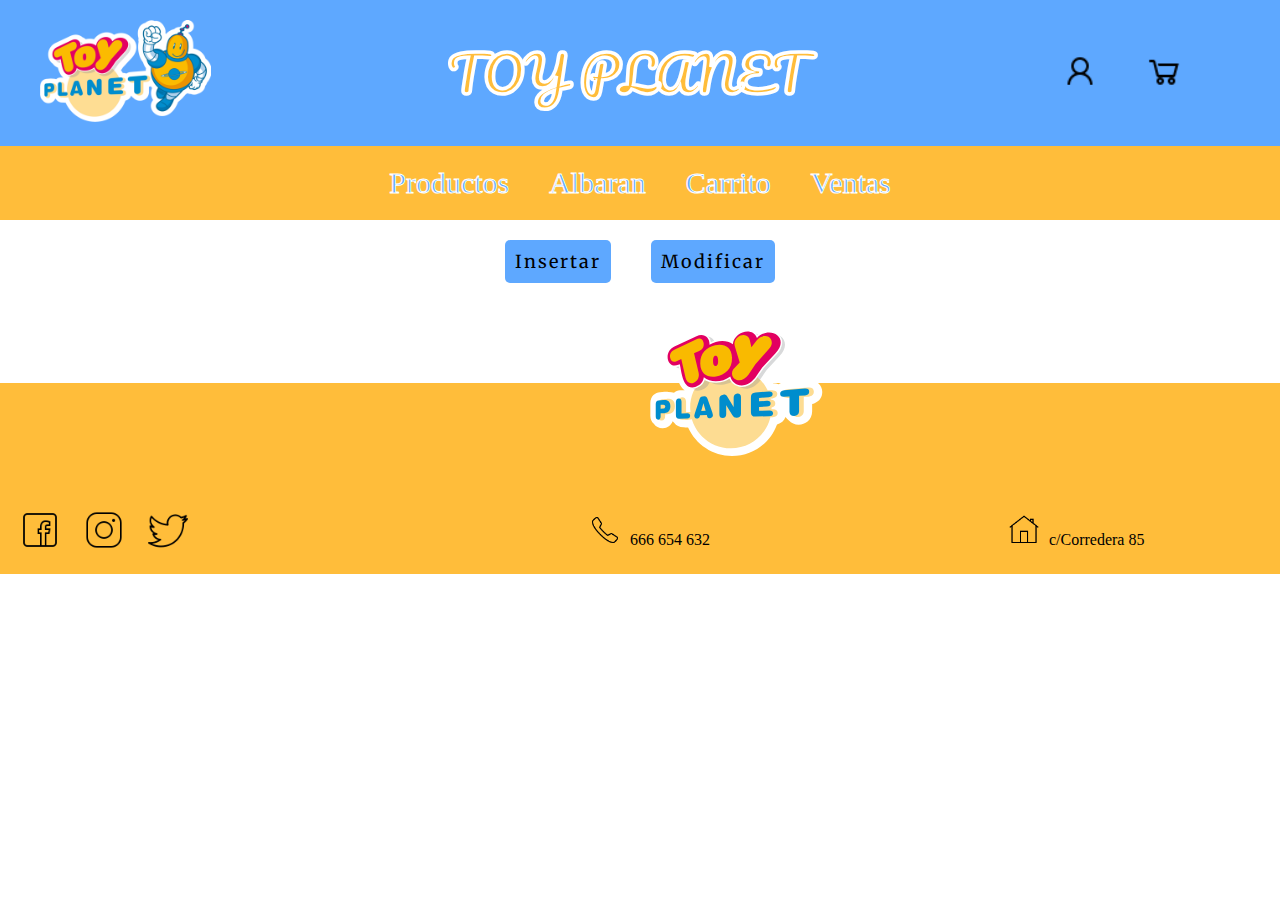
==== tienda/html/productos.html @ 1985d624 "tienda" ====
<!DOCTYPE html>
<html lang="es">
<head>
    <meta charset="UTF-8">
    <meta http-equiv="X-UA-Compatible" content="IE=edge">
    <meta name="viewport" content="width=device-width, initial-scale=1.0">
    <title>Productos</title>
</head>
<body>
    <link rel="stylesheet" href="../css/estilos.css">
    <link rel="shortcut icon" href="../img/logo-footer.svg" type="image/x-icon">
    <link rel="preconnect" href="https://fonts.googleapis.com">
    <link rel="preconnect" href="https://fonts.googleapis.com">
    <link rel="preconnect" href="https://fonts.gstatic.com" crossorigin>
    <link href="https://fonts.googleapis.com/css2?family=Pacifico&display=swap" rel="stylesheet">
    <link rel="preconnect" href="https://fonts.googleapis.com"><link rel="preconnect" href="https://fonts.gstatic.com" crossorigin><link href="https://fonts.googleapis.com/css2?family=Merriweather:ital,wght@0,300;0,400;0,700;0,900;1,300;1,400;1,700;1,900&display=swap" rel="stylesheet">
    <link rel="stylesheet" href="../css/productos.css">
</head>
<body>
    <header>
        <a href="../index.html"><img src="../img/logo.png" alt="toy Planet" id="logo"></a>
        <h1>TOY PLANET</h1>
        <div id="iconos">
            <a href="usuario.html"><img src="../img/icons8-usuario-de-género-neutro-32.png" alt="usuario" class="icono"></a>
            <a href="carrito.html"><img src="../img/icons8-carrito-de-compras-32.png" alt="carrito" class="icono"></a>
        </div>
    </header>
    <nav>
        <ul>
            <li><a href="productos.html">Productos</a></li>
            <li><a href="albaran.html">Albaran</a></li>
            <li><a href="carrito.html">Carrito</a></li>
            <li><a href="ventas.html">Ventas</a></li>
        </ul>
    </nav>
    <main>
        <ul>
            <li><a href="insertar.html">Insertar</a></li>
            <li><a href="modificar.html">Modificar</a></li>
        </ul>
        
    </main>
    <footer>
        <img src="../img/logo-footer.svg" alt="toy Planet" id="logoFooter">
        <section>
        <article>
            <a href="#"><img src="../img/icons8-facebook-50.png" alt="facebook"></a>
            <a href="#"><img src="../img/icons8-instagram-50.png" alt="instagram"></a>
            <a href="#"><img src="../img/icons8-twitter-50.png" alt="twitter"></a>
        </article>
        <article class="text">
            <a href="#"><img src="../img/icons8-teléfono-50.png" alt="telefono">666 654 632</a>
        </article>
        <article class="text">
            <a href="#"><img src="../img/icons8-casa-50.png" alt="direccion">c/Corredera 85</a>
        </article>
    </section>
    </footer>
</body>
</html>
---- tienda/css/estilos.css ----
*{
    margin: 0;
    padding: 0;
    box-sizing: border-box;
}
header{
    background-color: #5EA8FF;
    display: flex;
    padding: 20px;
    justify-content: center;
    align-items: center;
    position: sticky;
}
header img#logo{
    width: 40%;
    flex: 10%;
    margin-left: 20px;
}
header h1{
    font-family: 'Pacifico', cursive;
    font-size: 50px;
    -webkit-text-stroke: 2px #fff;
    color: #FFBD3A; 
    flex: 40%;
}
header div#iconos{
    flex: 10%;
}
header img.icono{
    width: 40px;
    margin: 20px;
}
nav{
    background-color: #FFBD3A;
    position: sticky;
    top:0px;
}
nav ul{
    display: flex;
    justify-content: center;
    list-style: none;
    align-items: center;
}
nav ul li{
    margin: 20px;
}
nav ul li a{
    text-decoration: none;
    color: #5EA8FF;
    display: inline-block;
    -webkit-text-stroke: 1px rgb(255, 255, 255);
    font-size: 30px;
}
nav ul li a:hover{
    -webkit-text-stroke: 1px rgb(10, 10, 10);
}
main video{
    margin: auto;
    display: flex;
}
main section{
    display: flex;
    justify-content: center;
    align-items: center;
    margin-top: 10px;
}
main section article{
    border-radius: 5px;
    display: flex;
    flex-direction: column;
    align-items: center;
    justify-content: center;
    margin: 20px;
    background-color: #fff;
    box-shadow: 3px 3px 3px 3px #4e4d4d;
    
}
main section article img{
    flex: 80%;
    margin: auto;
    margin-top: 5px;
}
main section article h3{
    color: #FFBD3A;
    margin: 15px;
    font-size: 18px;
    font-weight: 900;
}
main section article p{
    color: #4e4d4d;
    margin: 15px;
}
footer{
    background-color: #FFBD3A;
    margin-top: 80px;
}
footer section{
    display: flex;
    justify-content: center;
    align-items: center;
}
footer img#logoFooter{
   margin: -60px;
   margin-left:650px ;
   margin-bottom: 50px;
}
footer section article{
    flex: 25%;
    margin-bottom: 20px;
}

footer article img{
    width: 40px;
    margin-left: 20px;
}
footer article.text{
    display: flex;
    justify-content: center;
    align-items: center;
}
footer article.text a{
    text-decoration: none;
    color: #000;
}
footer article.text img{
    width: 30px;
    margin-right: 10px;
}
span{
    color: red;
    font-weight: 900;
    margin-bottom: 10px;
}
---- tienda/css/productos.css ----
main ul{
    display: flex;
    justify-content: center;
    list-style: none;
    align-items: center;
}
main ul li a{
    text-decoration: none;
    background-color: #5EA8FF;
    padding: 10px;
    margin: 20px;
    color: #000;
    display: inline-block;
    border-radius: 5px;
    font-family: 'Merriweather', serif;
    letter-spacing: 2px;
    font-size: 18px;
}
main ul li a:hover{
    background-color: #FFBD3A;
}
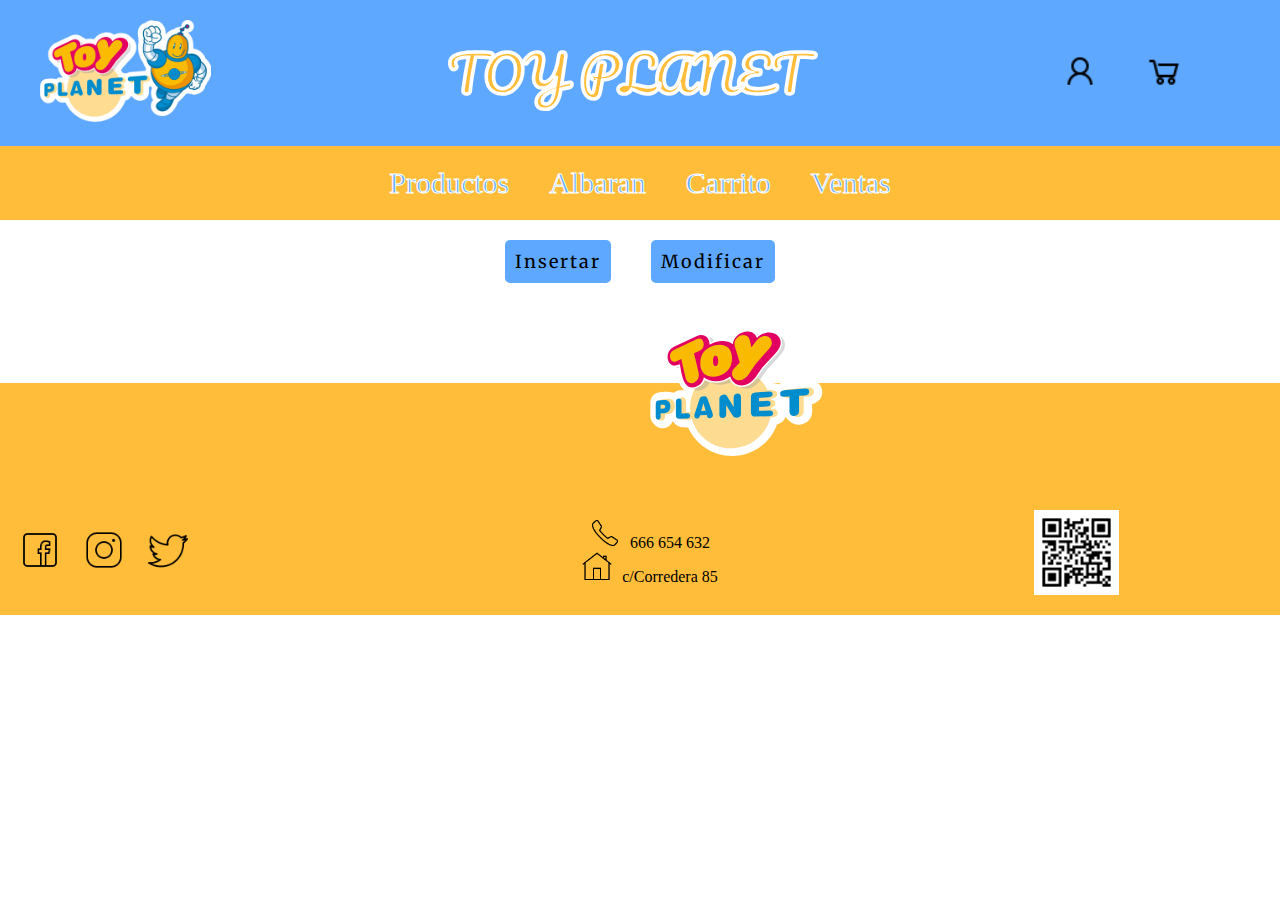
==== commit 8198aa66: "jljklj" ====
--- a/tienda/html/productos.html
+++ b/tienda/html/productos.html
@@ -43,16 +43,17 @@
     <footer>
         <img src="../img/logo-footer.svg" alt="toy Planet" id="logoFooter">
         <section>
-        <article>
+        <article id="redes">
             <a href="#"><img src="../img/icons8-facebook-50.png" alt="facebook"></a>
             <a href="#"><img src="../img/icons8-instagram-50.png" alt="instagram"></a>
             <a href="#"><img src="../img/icons8-twitter-50.png" alt="twitter"></a>
         </article>
         <article class="text">
-            <a href="#"><img src="../img/icons8-teléfono-50.png" alt="telefono">666 654 632</a>
+            <a href="#"><img src="../img/icons8-teléfono-50.png" alt="telefono">666 654 632</a>  
+             <a href="#"><img src="../img/icons8-casa-50.png" alt="direccion">c/Corredera 85</a>
         </article>
-        <article class="text">
-            <a href="#"><img src="../img/icons8-casa-50.png" alt="direccion">c/Corredera 85</a>
+        <article class="frame">
+         <img src="../img/frame.png" alt="QR">
         </article>
     </section>
     </footer>
--- a/tienda/css/estilos.css
+++ b/tienda/css/estilos.css
@@ -117,6 +117,7 @@
     display: flex;
     justify-content: center;
     align-items: center;
+    flex-direction: column;
 }
 footer article.text a{
     text-decoration: none;
@@ -126,8 +127,14 @@
     width: 30px;
     margin-right: 10px;
 }
-span{
-    color: red;
-    font-weight: 900;
-    margin-bottom: 10px;
+footer article.frame{
+    display: flex;
+    justify-content: center;
+    align-items: center;
+}
+footer article.frame img{
+    width: 20%;
+}
+table, td{
+    border:1px solid black; border-collapse:collapse;
 }